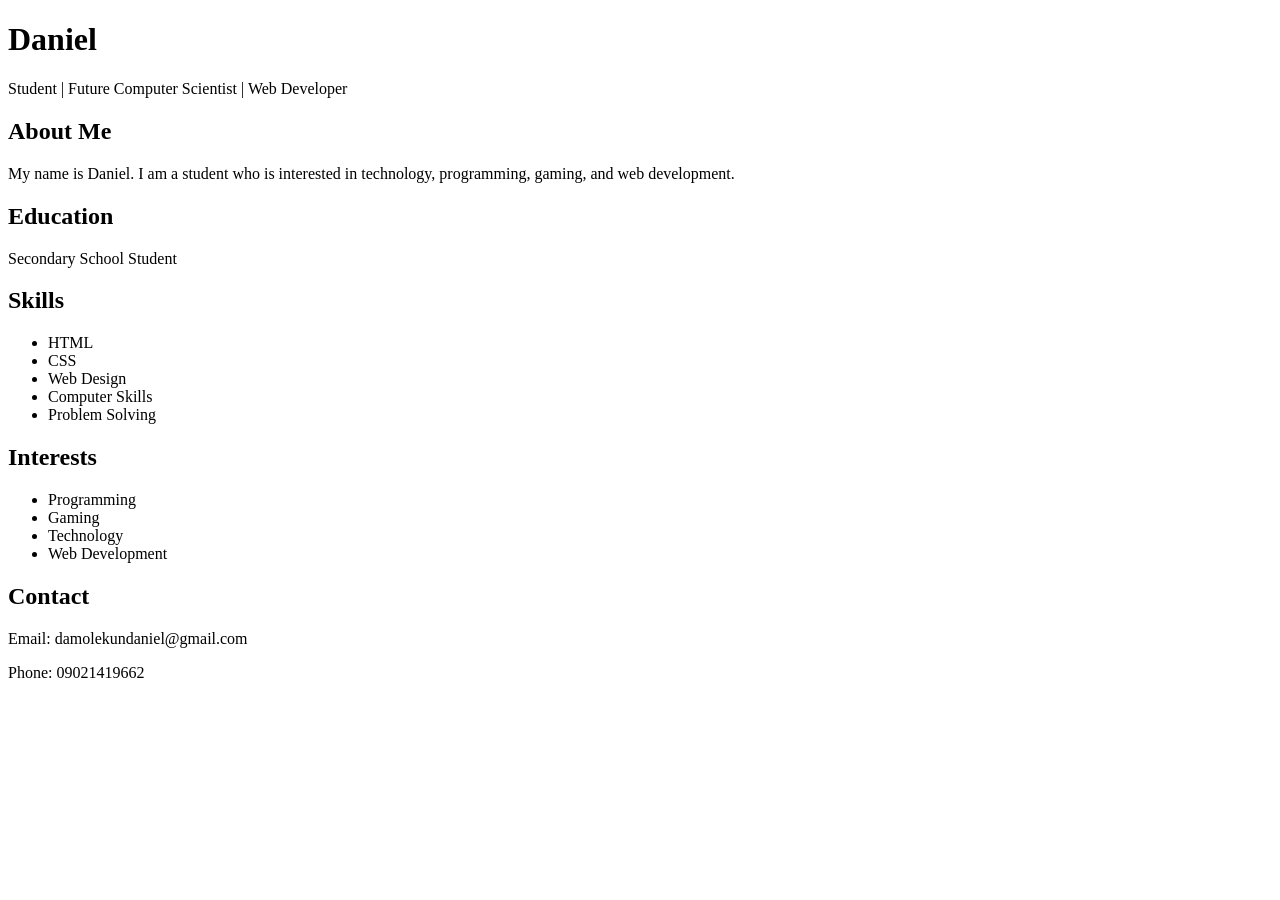
==== index.html @ a41b276f "inital commit" ====
<!DOCTYPE html>
<html>
<head>
    <title>Daniel's Resume</title>
</head>
<body>
    <h1>Daniel</h1>
    <p>Student | Future Computer Scientist | Web Developer</p>

    <h2>About Me</h2>
    <p>
        My name is Daniel. I am a student who is interested in
        technology, programming, gaming, and web development.
    </p>

    <h2>Education</h2>
    <p>Secondary School Student</p>

    <h2>Skills</h2>
    <ul>
        <li>HTML</li>
        <li>CSS</li>
        <li>Web Design</li>
        <li>Computer Skills</li>
        <li>Problem Solving</li>
    </ul>

    <h2>Interests</h2>
    <ul>
        <li>Programming</li>
        <li>Gaming</li>
        <li>Technology</li>
        <li>Web Development</li>
    </ul>

    <h2>Contact</h2>
    <p>Email: damolekundaniel@gmail.com</p>
    <p>Phone: 09021419662</p>

</body>
</html>
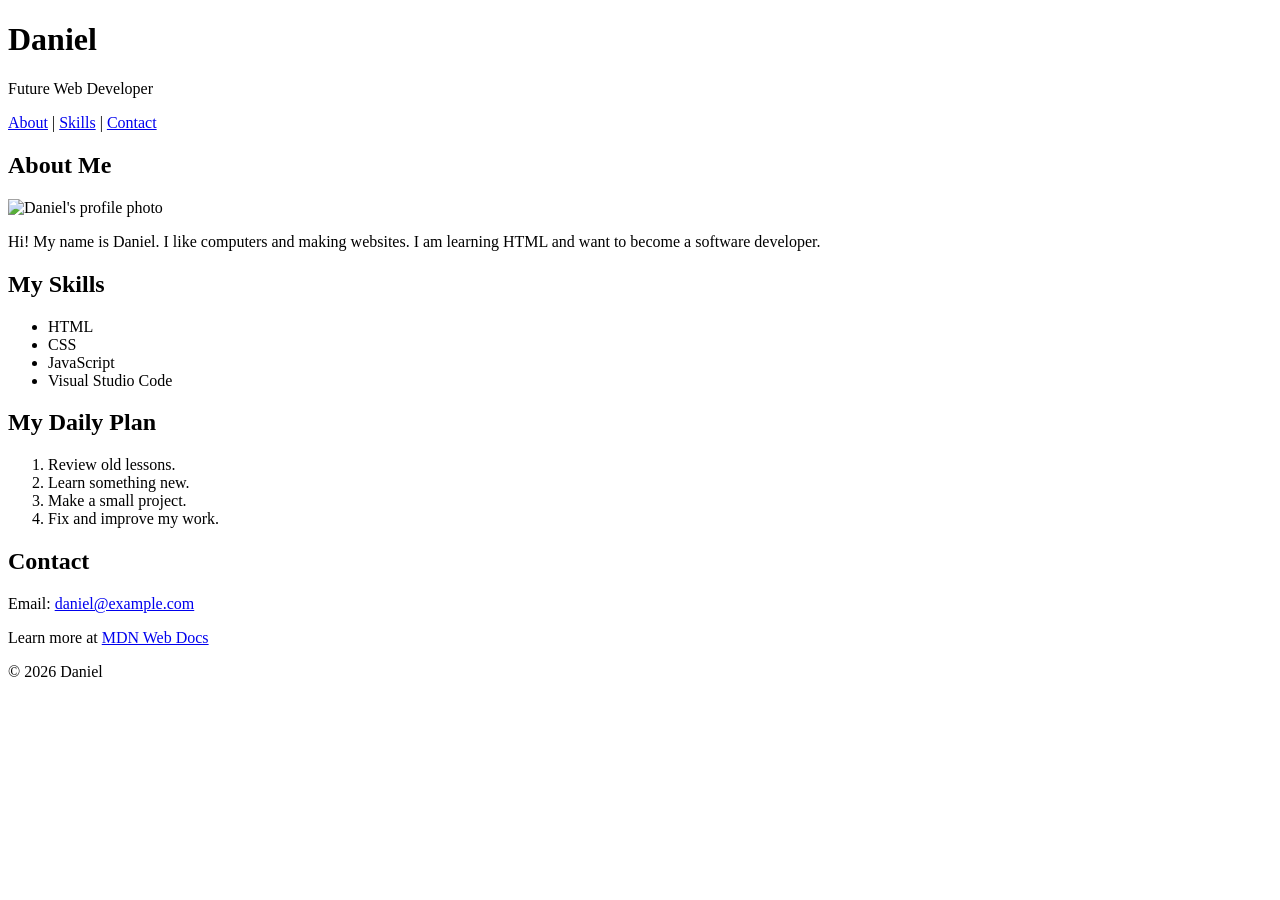
==== commit 16e7f7a1: "iniital commit" ====
--- a/index.html
+++ b/index.html
@@ -1,41 +1,79 @@
 <!DOCTYPE html>
-<html>
+
+<html lang="en">
 <head>
-    <title>Daniel's Resume</title>
+    <meta charset="UTF-8">
+    <meta name="viewport" content="width=device-width, initial-scale=1.0">
+    <title>Daniel | Profile</title>
 </head>
+
 <body>
+
+<header>
     <h1>Daniel</h1>
-    <p>Student | Future Computer Scientist | Web Developer</p>
+    <p>Future Web Developer</p>
 
-    <h2>About Me</h2>
+    <nav>
+        <a href="#about">About</a> |
+        <a href="#skills">Skills</a> |
+        <a href="#contact">Contact</a>
+    </nav>
+</header>
+
+<main>
+
+    <section id="about">
+        <h2>About Me</h2>
+
+        <img src="profile.jpg" alt="Daniel's profile photo" width="150">
+
+        <p>
+            Hi! My name is Daniel. I like computers and making websites.
+            I am learning HTML and want to become a software developer.
+        </p>
+    </section>
+
+    <section id="skills">
+        <h2>My Skills</h2>
+
+        <ul>
+            <li>HTML</li>
+            <li>CSS</li>
+            <li>JavaScript</li>
+            <li>Visual Studio Code</li>
+        </ul>
+    </section>
+
+    <section>
+        <h2>My Daily Plan</h2>
+
+        <ol>
+            <li>Review old lessons.</li>
+            <li>Learn something new.</li>
+            <li>Make a small project.</li>
+            <li>Fix and improve my work.</li>
+        </ol>
+    </section>
+
+</main>
+
+<footer id="contact">
+    <h2>Contact</h2>
+
     <p>
-        My name is Daniel. I am a student who is interested in
-        technology, programming, gaming, and web development.
+        Email:
+        <a href="mailto:daniel@example.com">daniel@example.com</a>
     </p>
 
-    <h2>Education</h2>
-    <p>Secondary School Student</p>
+    <p>
+        Learn more at
+        <a href="https://developer.mozilla.org/" target="_blank">
+            MDN Web Docs
+        </a>
+    </p>
 
-    <h2>Skills</h2>
-    <ul>
-        <li>HTML</li>
-        <li>CSS</li>
-        <li>Web Design</li>
-        <li>Computer Skills</li>
-        <li>Problem Solving</li>
-    </ul>
-
-    <h2>Interests</h2>
-    <ul>
-        <li>Programming</li>
-        <li>Gaming</li>
-        <li>Technology</li>
-        <li>Web Development</li>
-    </ul>
-
-    <h2>Contact</h2>
-    <p>Email: damolekundaniel@gmail.com</p>
-    <p>Phone: 09021419662</p>
+    <p>&copy; 2026 Daniel</p>
+</footer>
 
 </body>
 </html>
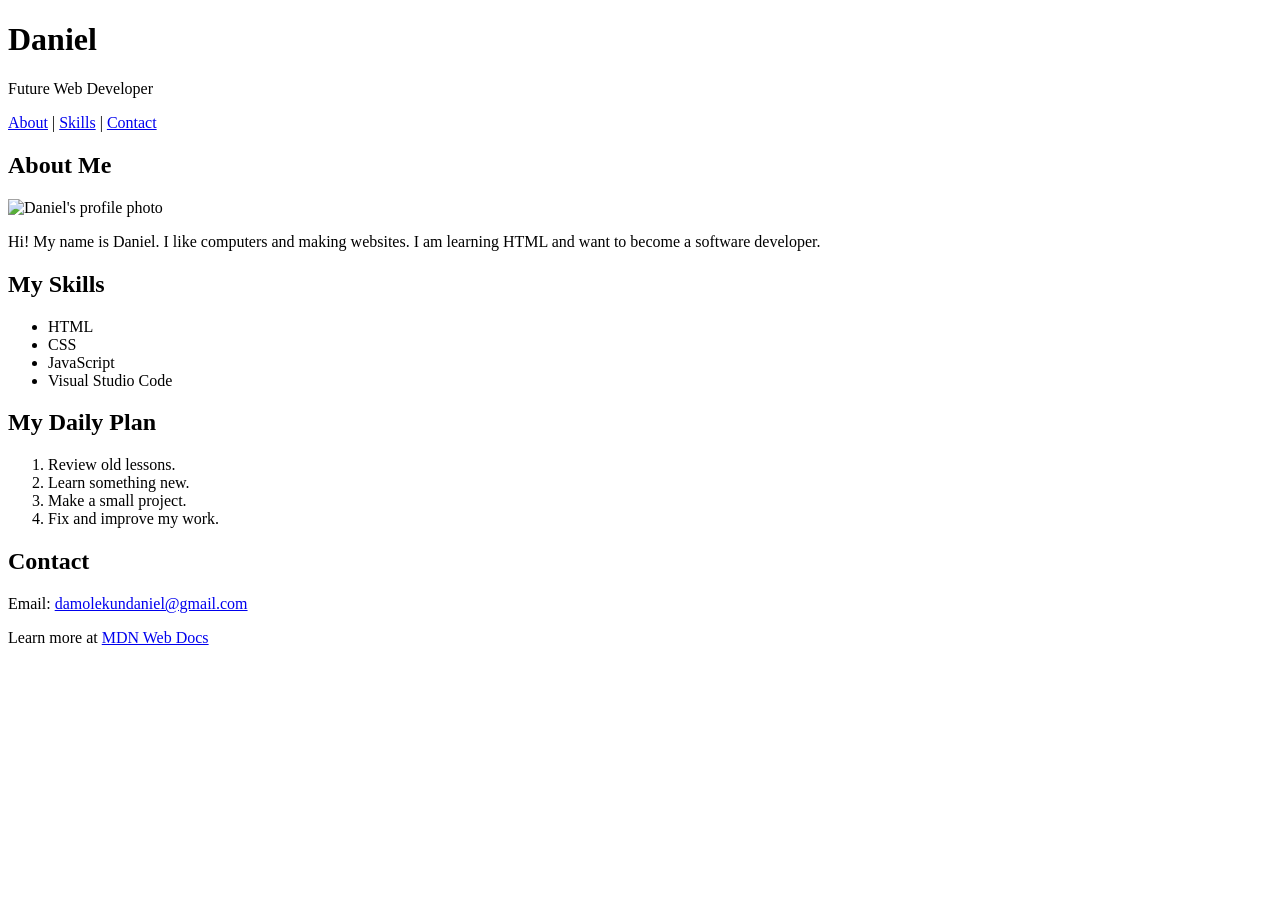
==== commit 0708ffad: "inital commit" ====
--- a/index.html
+++ b/index.html
@@ -62,7 +62,7 @@
 
     <p>
         Email:
-        <a href="mailto:daniel@example.com">daniel@example.com</a>
+        <a href="mailto:daniel@example.com">damolekundaniel@gmail.com</a>
     </p>
 
     <p>
@@ -72,7 +72,6 @@
         </a>
     </p>
 
-    <p>&copy; 2026 Daniel</p>
 </footer>
 
 </body>
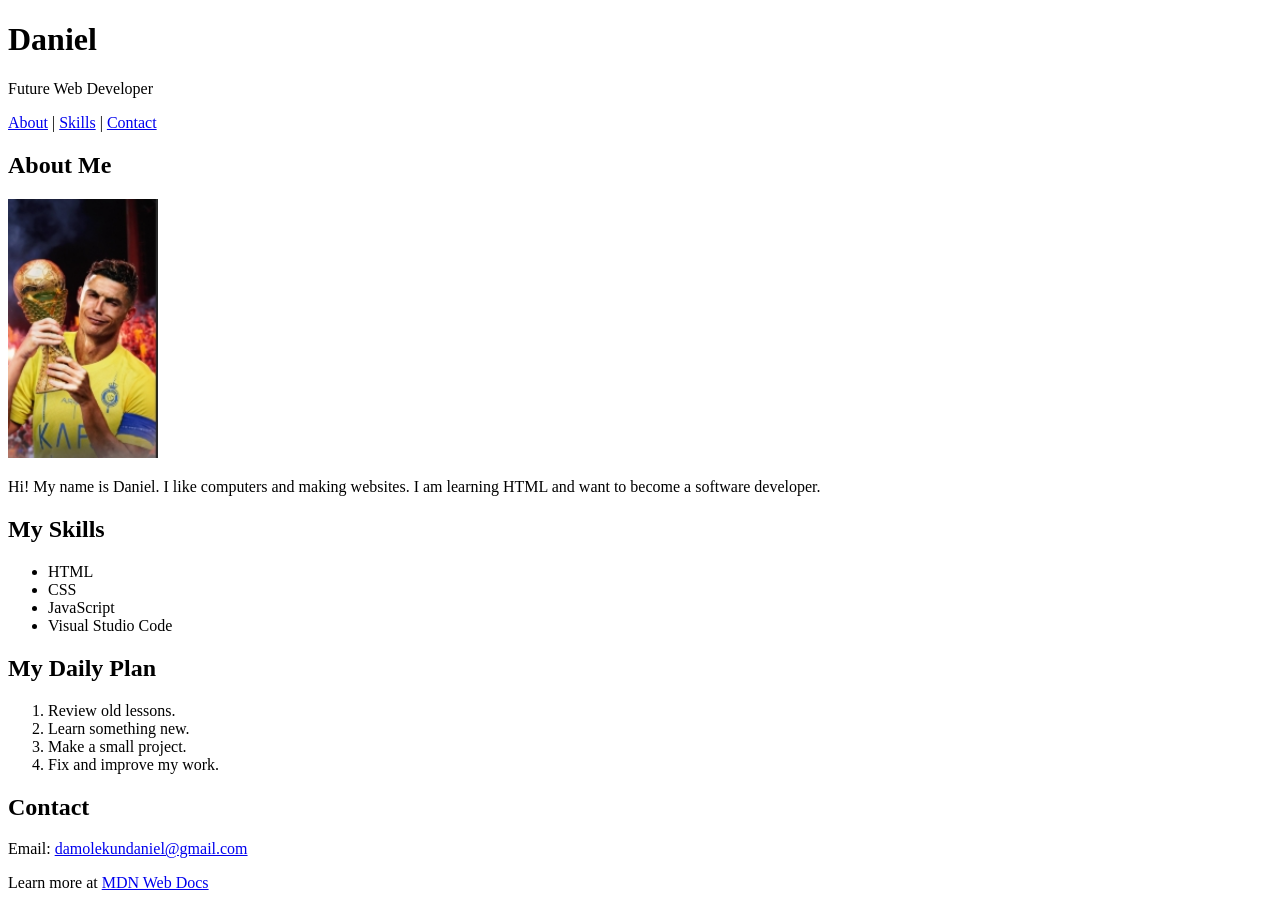
==== commit 6760facf: "inital commit" ====
--- a/index.html
+++ b/index.html
@@ -25,24 +25,22 @@
     <section id="about">
         <h2>About Me</h2>
 
-        <img src="profile.jpg" alt="Daniel's profile photo" width="150">
-
+        <img src="Ronaldo.jpeg" alt="This is Daniel" width="150">
         <p>
             Hi! My name is Daniel. I like computers and making websites.
             I am learning HTML and want to become a software developer.
         </p>
     </section>
 
-    <section id="skills">
         <h2>My Skills</h2>
-
+    <p>
         <ul>
             <li>HTML</li>
             <li>CSS</li>
             <li>JavaScript</li>
             <li>Visual Studio Code</li>
         </ul>
-    </section>
+    </p>
 
     <section>
         <h2>My Daily Plan</h2>
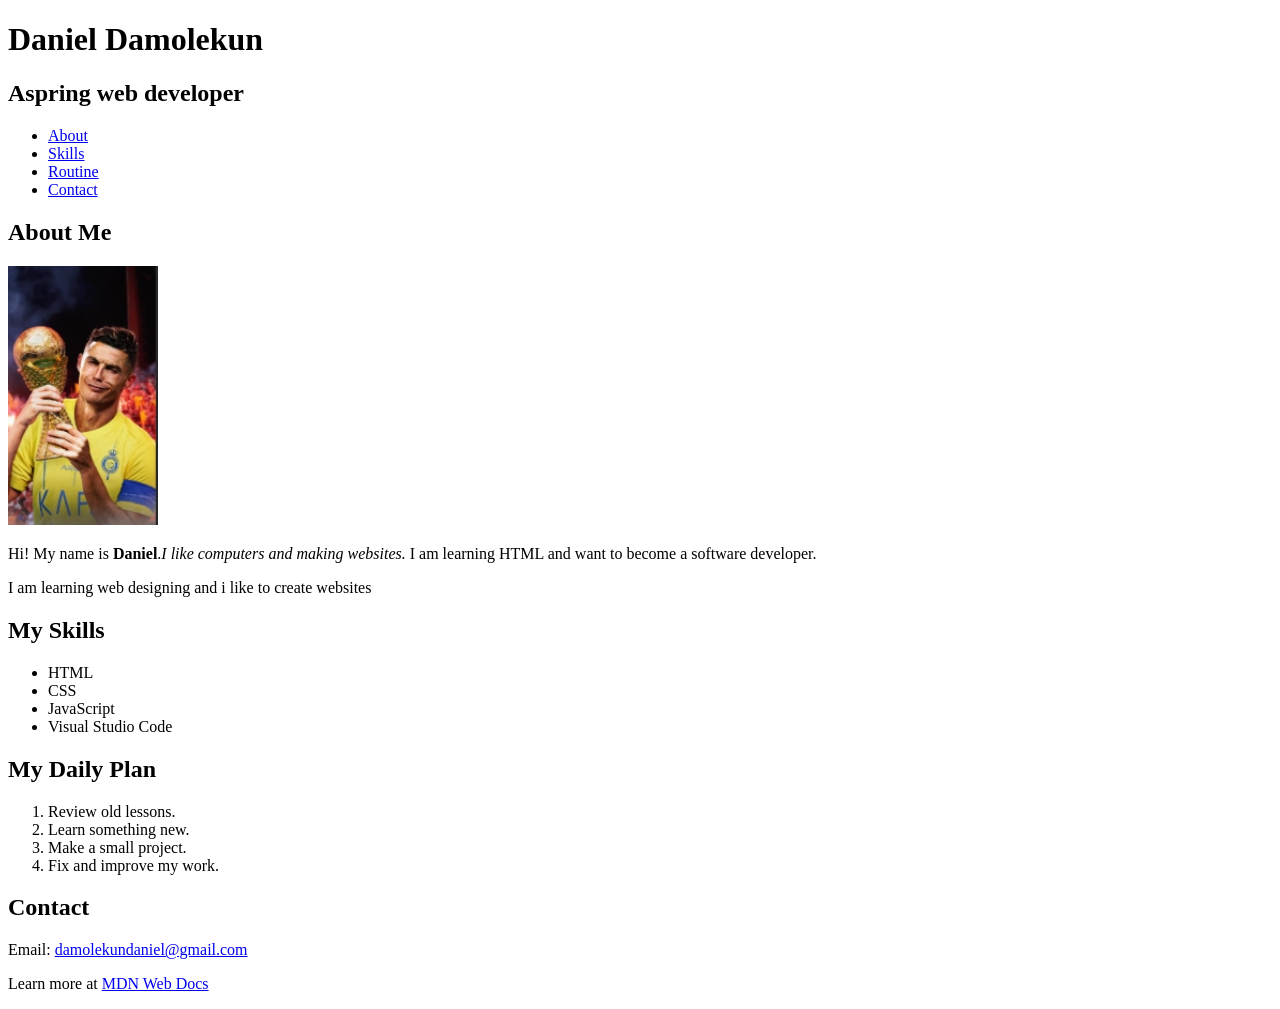
==== commit 8bd85e50: "corrections on assignment" ====
--- a/index.html
+++ b/index.html
@@ -4,45 +4,46 @@
 <head>
     <meta charset="UTF-8">
     <meta name="viewport" content="width=device-width, initial-scale=1.0">
-    <title>Daniel | Profile</title>
+    <title>Daniel Damolekun | Profile</title>
 </head>
 
 <body>
 
 <header>
-    <h1>Daniel</h1>
-    <p>Future Web Developer</p>
-
-    <nav>
-        <a href="#about">About</a> |
-        <a href="#skills">Skills</a> |
-        <a href="#contact">Contact</a>
-    </nav>
+    <h1>Daniel Damolekun</h1>
+    <h2>Aspring web developer</h2>
+    
+    <ul>
+        <li><a href="#about">About</a></li>
+        <li><a href="#skills">Skills</a></li>
+        <li><a href="#routine">Routine</a></li>
+        <li><a href="#contact">Contact</a></li>
+    </ul>
+    
 </header>
 
 <main>
-
+    
     <section id="about">
         <h2>About Me</h2>
 
         <img src="Ronaldo.jpeg" alt="This is Daniel" width="150">
         <p>
-            Hi! My name is Daniel. I like computers and making websites.
+            Hi! My name is <strong>Daniel</strong>.<em>I like computers and making websites.</em>
             I am learning HTML and want to become a software developer.
         </p>
+        <P>I am learning web designing and i like to create websites</P>
     </section>
-
+    <section id="skills">
         <h2>My Skills</h2>
-    <p>
         <ul>
             <li>HTML</li>
             <li>CSS</li>
             <li>JavaScript</li>
             <li>Visual Studio Code</li>
         </ul>
-    </p>
-
-    <section>
+    </section>
+    <section id="routine">
         <h2>My Daily Plan</h2>
 
         <ol>
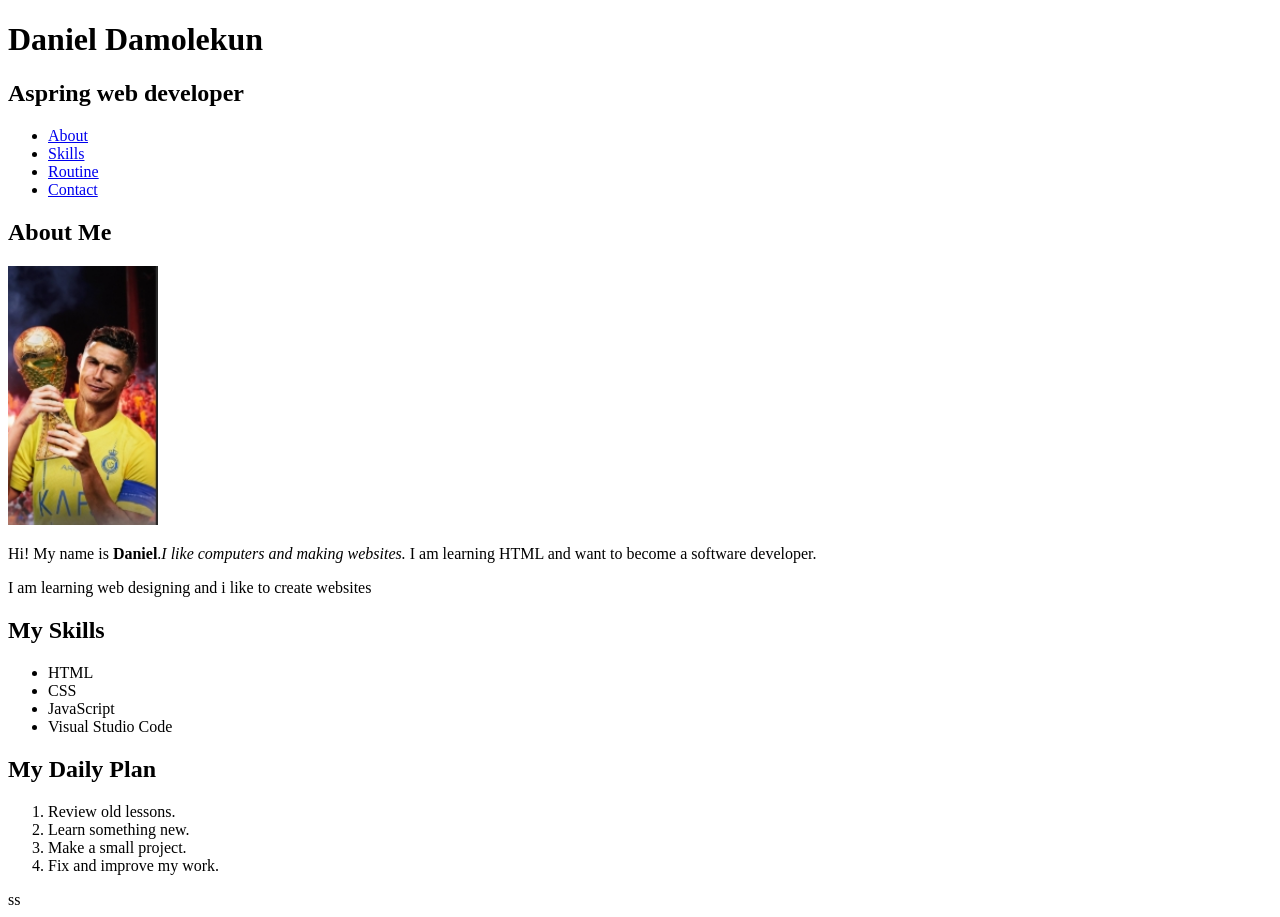
==== commit 823cee89: "Assignment changes" ====
--- a/index.html
+++ b/index.html
@@ -56,22 +56,6 @@
 
 </main>
 
-<footer id="contact">
-    <h2>Contact</h2>
-
-    <p>
-        Email:
-        <a href="mailto:daniel@example.com">damolekundaniel@gmail.com</a>
-    </p>
-
-    <p>
-        Learn more at
-        <a href="https://developer.mozilla.org/" target="_blank">
-            MDN Web Docs
-        </a>
-    </p>
-
-</footer>
-
+ss
 </body>
 </html>
